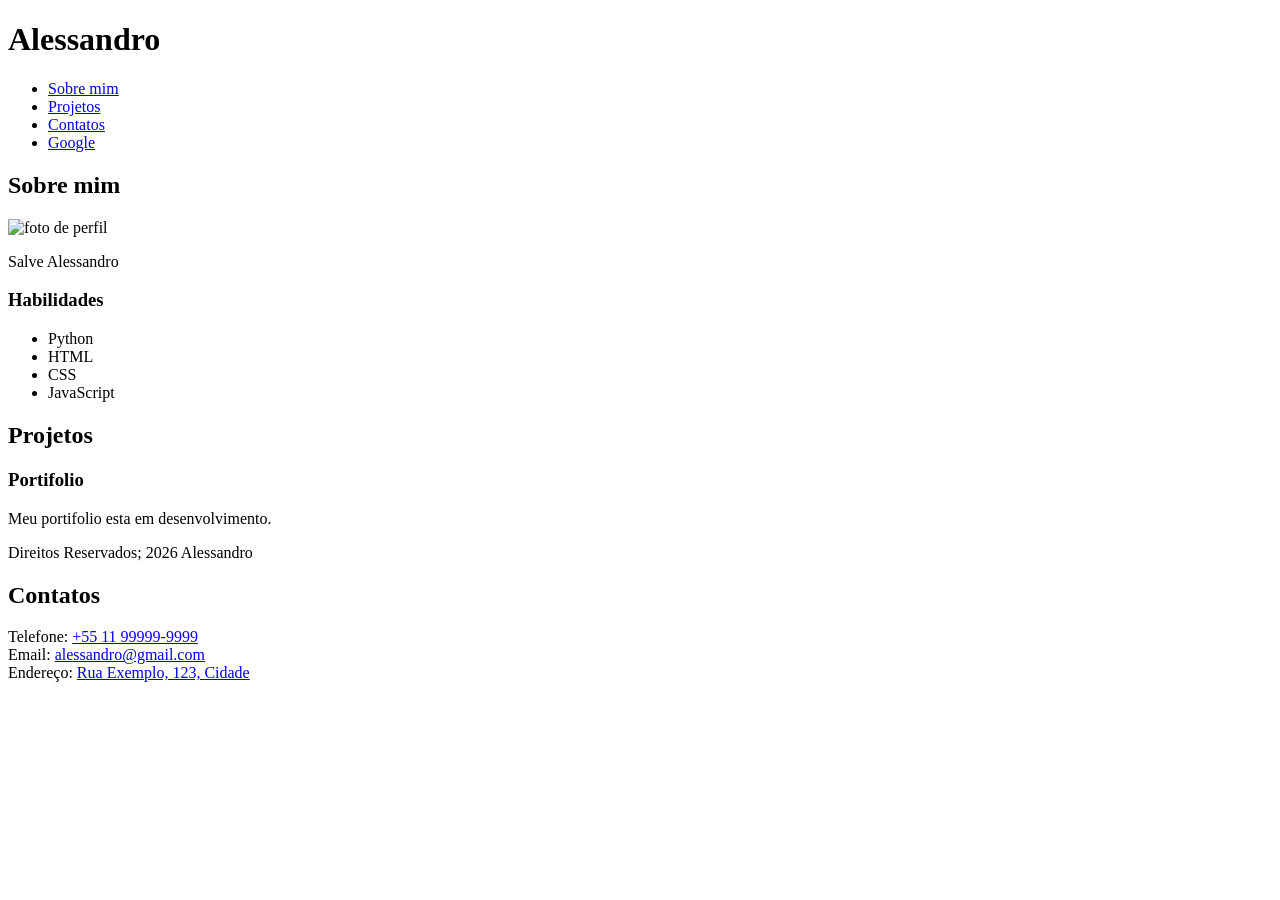
==== index.html @ 9498a192 "1 comit" ====
<!DOCTYPE html>
<html lang="pt-br">

<head>
    <meta charset="UTF-8">
    <meta name="viewport" content="width=device-width, initial-scale=1.0">
    <title>Alessandro</title>
</head>

<body>
    <header>
        <h1>Alessandro</h1>

        <nav><!-- Menu navegacao -->
            <ul><!-- lista -->
                <li><a href="#sobre">Sobre mim</a></li>
                <li><a href="#projetos">Projetos</a></li>
                <li><a href="#contatos">Contatos</a></li>
                <li><a href="https://www.google.com" target="_blank">Google</a></li>
            </ul>

        </nav>
    </header>

    <section id="sobre">
        <h2>Sobre mim</h2>
        <img src="https://avatars.githubusercontent.com/u/12345678?v=4" alt="foto de perfil" width="200px">
        <article>
            <p>Salve Alessandro</p>

        </article>
        <aside>

            <h1>Habilidades</h1>
            <ul>
                <li>Python</li>
                <li>HTML</li>
                <li>CSS</li>
                <li>JavaScript</li>
            </ul>


        </aside>

    </section>
    <section id="projetos">

        <h2>Projetos</h2>
        <article>

            <h3>Portifolio</h3>
            <p>
                Meu portifolio esta em desenvolvimento.
            </p>
        </article>
    </section>
    <footer>Direitos Reservados; 2026 Alessandro</footer>


  
    <section id="contatos">
        <h2>Contatos</h2>
        <p>Telefone: <a href="tel:+5511999999999">+55 11 99999-9999</a><br>
            Email: <a href="mailto:alessandro@gmail.com">alessandro@gmail.com</a><br>
            Endereço: <a href="https://www.google.com/maps?q=Rua+Exemplo,+123,+Cidade" target="_blank">Rua Exemplo, 123, Cidade</a>
            
        </p>

    </section>
</body>

</html>
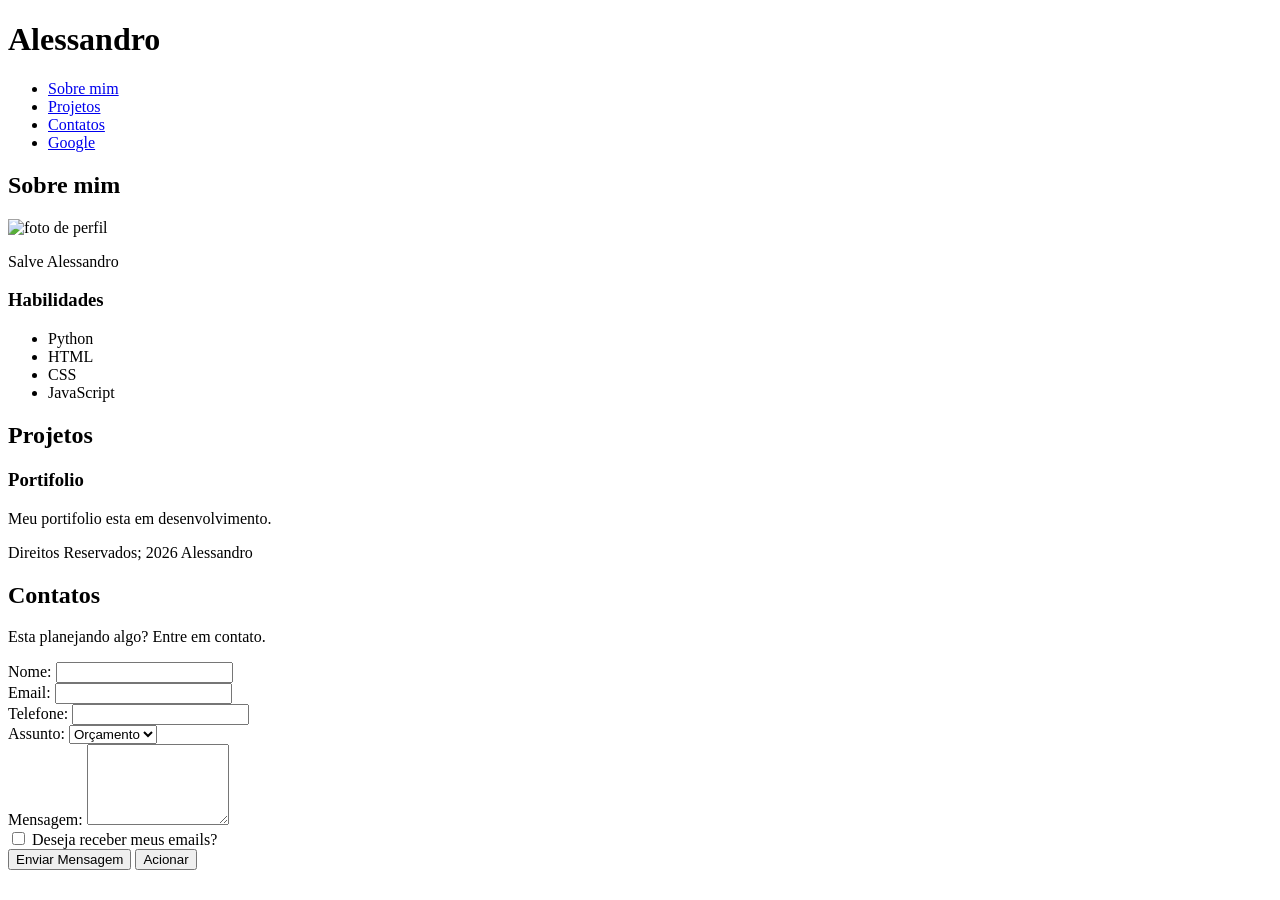
==== commit a205f9ca: "comit 2 seguindo passos das aulas SCTEC" ====
--- a/index.html
+++ b/index.html
@@ -57,14 +57,38 @@
     <footer>Direitos Reservados; 2026 Alessandro</footer>
 
 
-  
+
     <section id="contatos">
         <h2>Contatos</h2>
-        <p>Telefone: <a href="tel:+5511999999999">+55 11 99999-9999</a><br>
-            Email: <a href="mailto:alessandro@gmail.com">alessandro@gmail.com</a><br>
-            Endereço: <a href="https://www.google.com/maps?q=Rua+Exemplo,+123,+Cidade" target="_blank">Rua Exemplo, 123, Cidade</a>
-            
-        </p>
+        <p>Esta planejando algo? Entre em contato.</p>
+        <form action="">
+            <label for="nome">Nome:</label>
+            <input type="text" name="nome" id="nome" required> <br>
+
+            <label for="email">Email:</label>
+            <input type="email" name="email" id="email" required> <br>
+
+
+            <label for="telefone">Telefone:</label>
+            <input type="tel" name="telefone" id="telefone"> <br>
+
+            <label for="assunto">Assunto:</label>
+            <select name="assunto" id="assunto" required>
+                <option value="orcamento">Orçamento</option>
+                <option value="duvida">Duvida</option>
+                <option value="outro">Outro</option>
+            </select>
+            <br>
+            <label for="mensagem">Mensagem: </label>
+            <textarea name="mensagem" id="mensagem" cols="15" rows="5"></textarea>
+            <br>
+            <input type="checkbox" name="inscricao" id="inscricao">
+            <label for="inscricao">Deseja receber meus emails?</label>
+            <br>
+            <input type="submit" value="Enviar Mensagem">
+            <input type="button" name="acionar" id="acionar" value="Acionar">
+        </form>
+
 
     </section>
 </body>
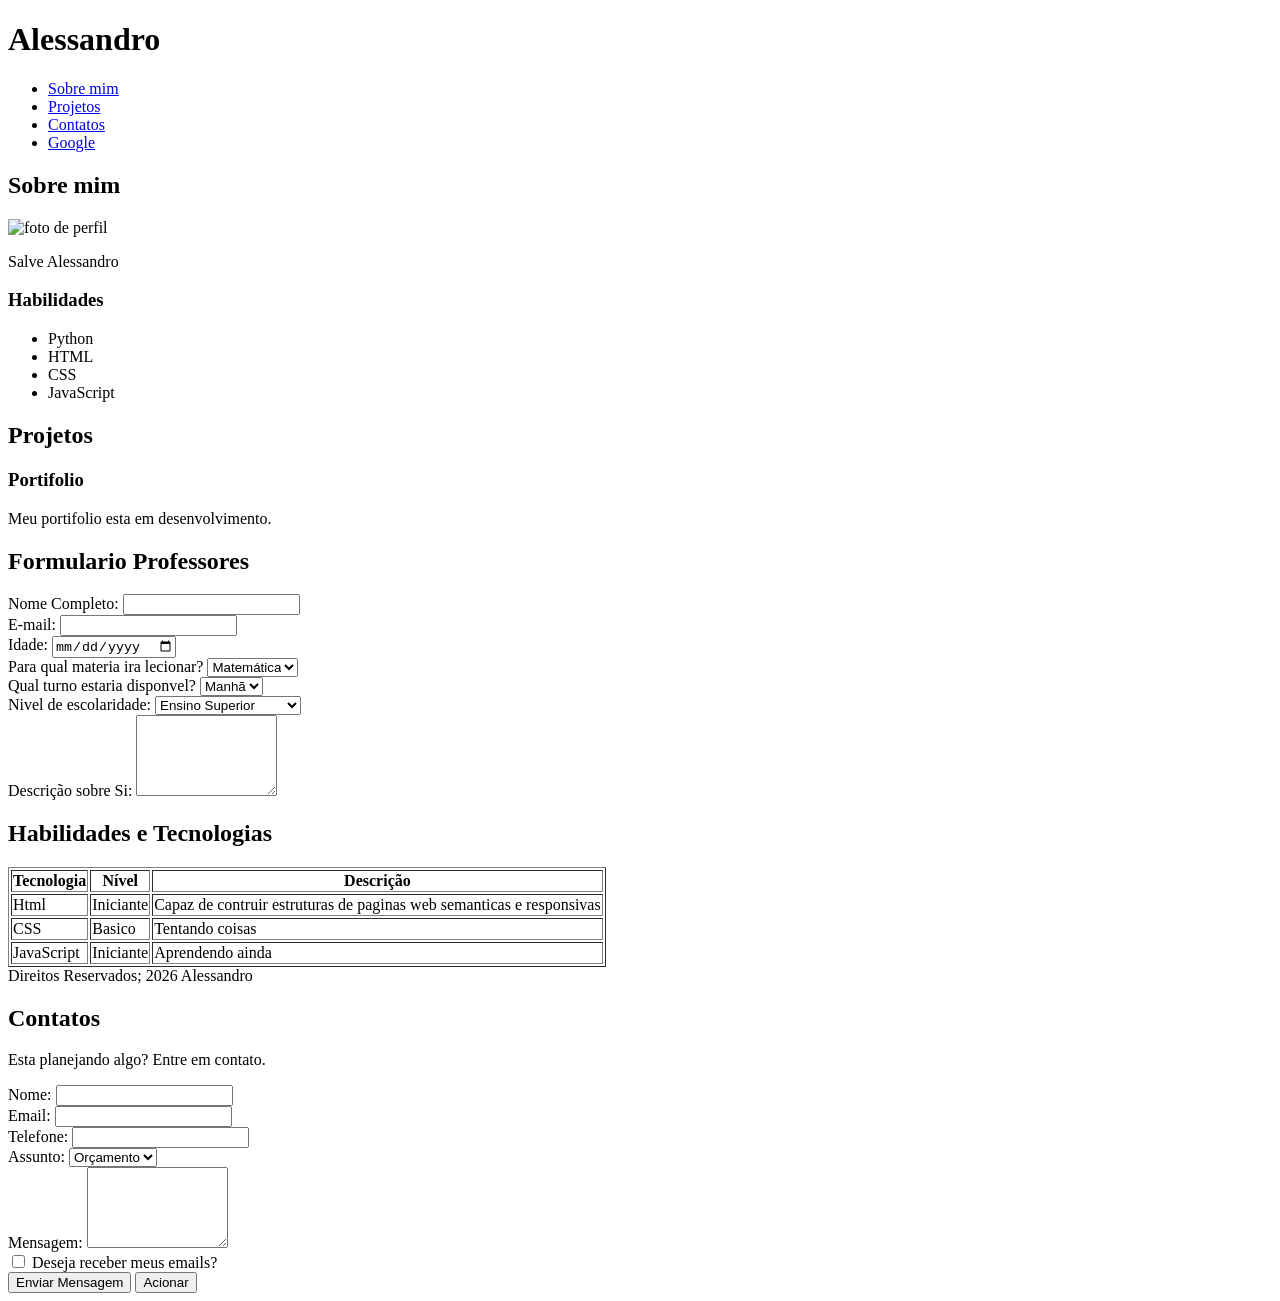
==== commit 0828d102: "3 comit Acrescentei mais uma seção para os professores como proposto na aula, e coloquei com forme a" ====
--- a/index.html
+++ b/index.html
@@ -5,6 +5,7 @@
     <meta charset="UTF-8">
     <meta name="viewport" content="width=device-width, initial-scale=1.0">
     <title>Alessandro</title>
+
 </head>
 
 <body>
@@ -54,6 +55,99 @@
             </p>
         </article>
     </section>
+    <section>
+        <h2>Formulario Professores</h2>
+        <form action="">
+            <label for="nome_c">Nome Completo: </label>
+            <input type="text" name="nome_c" id="nome_c"><br>
+
+            <label for="email_p">E-mail: </label>
+            <input type="email" name="email_p" id="email_p"><br>
+
+            <label for="idade">Idade: </label>
+            <input type="date" name="idade" id="idade"><br>
+
+            <label for="materia">Para qual materia ira lecionar?</label>
+            <select name="materia" id="materia">
+                <option value="matematica">Matemática</option>
+                <option value="portugues">Português</option>
+                <option value="biologia">Biologia</option>
+                <option value="ciencia">Ciências</option>
+                <option value="historia">Hitória</option>
+                <option value="geografia">Geografia</option>
+                <option value="artes">Artes</option>
+            </select><br>
+
+            <label for="turno">Qual turno estaria disponvel? </label>
+            <select name="turno" id="turno">
+                <option value="matutino">Manhã</option>
+                <option value="vespertino">Tarde</option>
+                <option value="noturno">Noite</option>
+            </select><br>
+            
+            <label for="escolaridade">Nivel de escolaridade: </label>
+            <select name="escolaridade" id="escolaridade">
+                <option value="ensino_sup">Ensino Superior</option>
+                <option value="cursando_mest">Cursando Mestrado</option>
+                <option value="mestrado_comp">Mestrado Completo</option>
+                <option value="cursando_dout">Cursando Doutorado</option>
+                <option value="doutorado_comp">Doutorado Completo</option>
+            </select><br>
+            <label for="descricao">Descrição sobre Si: </label>
+            <textarea name="descricao" id="descricao" cols="15" rows="5"></textarea><br>
+
+
+        </form>
+
+
+    </section>
+
+
+
+
+    <section>
+        <h2>Habilidades e Tecnologias</h2>
+
+
+
+        <table border="1px solid black">
+            <thead>
+                <tr>
+                    <th>Tecnologia</th>
+                    <th>Nível</th>
+                    <th>Descrição</th>
+                </tr>
+            </thead>
+            <tbody>
+                <tr>
+                    <td>Html</td>
+                    <td>Iniciante</td>
+                    <td>Capaz de contruir estruturas de paginas web semanticas e responsivas</td>
+                </tr>
+                <tr>
+                    <td>CSS</td>
+                    <TD>Basico</TD>
+                    <td>Tentando coisas</td>
+                </tr>
+                <tr>
+                    <td>JavaScript</td>
+                    <td>Iniciante</td>
+                    <td>Aprendendo ainda</td>
+
+
+                </tr>
+
+            </tbody>
+
+
+        </table>
+
+
+
+
+    </section>
+
+
     <footer>Direitos Reservados; 2026 Alessandro</footer>
 
 
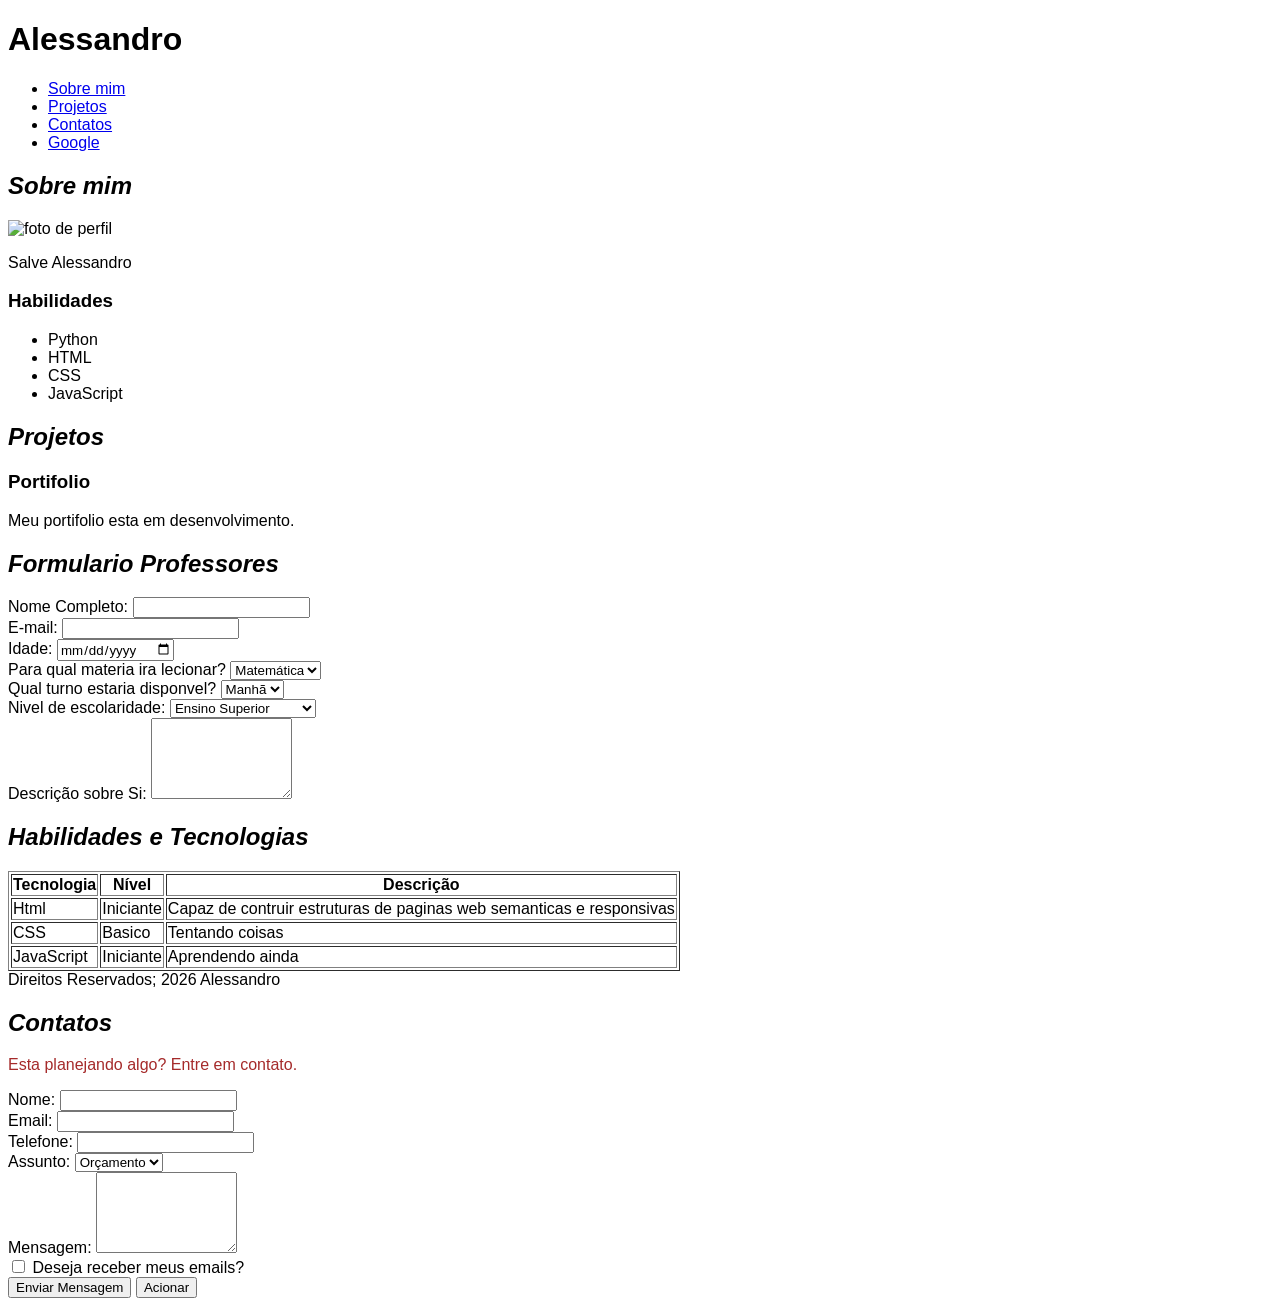
==== commit 45f84ac2: "4 comit Acresentando o arquivo Style css" ====
--- a/index.html
+++ b/index.html
@@ -5,6 +5,7 @@
     <meta charset="UTF-8">
     <meta name="viewport" content="width=device-width, initial-scale=1.0">
     <title>Alessandro</title>
+    <link rel="stylesheet" href="style.css">
 
 </head>
 
@@ -84,7 +85,7 @@
                 <option value="vespertino">Tarde</option>
                 <option value="noturno">Noite</option>
             </select><br>
-            
+
             <label for="escolaridade">Nivel de escolaridade: </label>
             <select name="escolaridade" id="escolaridade">
                 <option value="ensino_sup">Ensino Superior</option>
--- a/style.css
+++ b/style.css
@@ -0,0 +1,30 @@
+*{
+    font-family: 'Franklin Gothic Medium', 'Arial Narrow', Arial, sans-serif;
+}
+
+
+#sobre{
+    font-weight: 100;
+}
+
+option{
+    color: red;
+}
+
+select + label{
+    font-weight: bold;
+}
+
+h2 ~ p {
+    color: brown;
+}
+a  header{
+  color: red;
+}
+
+
+
+h2 {
+    font-style: italic;
+
+}
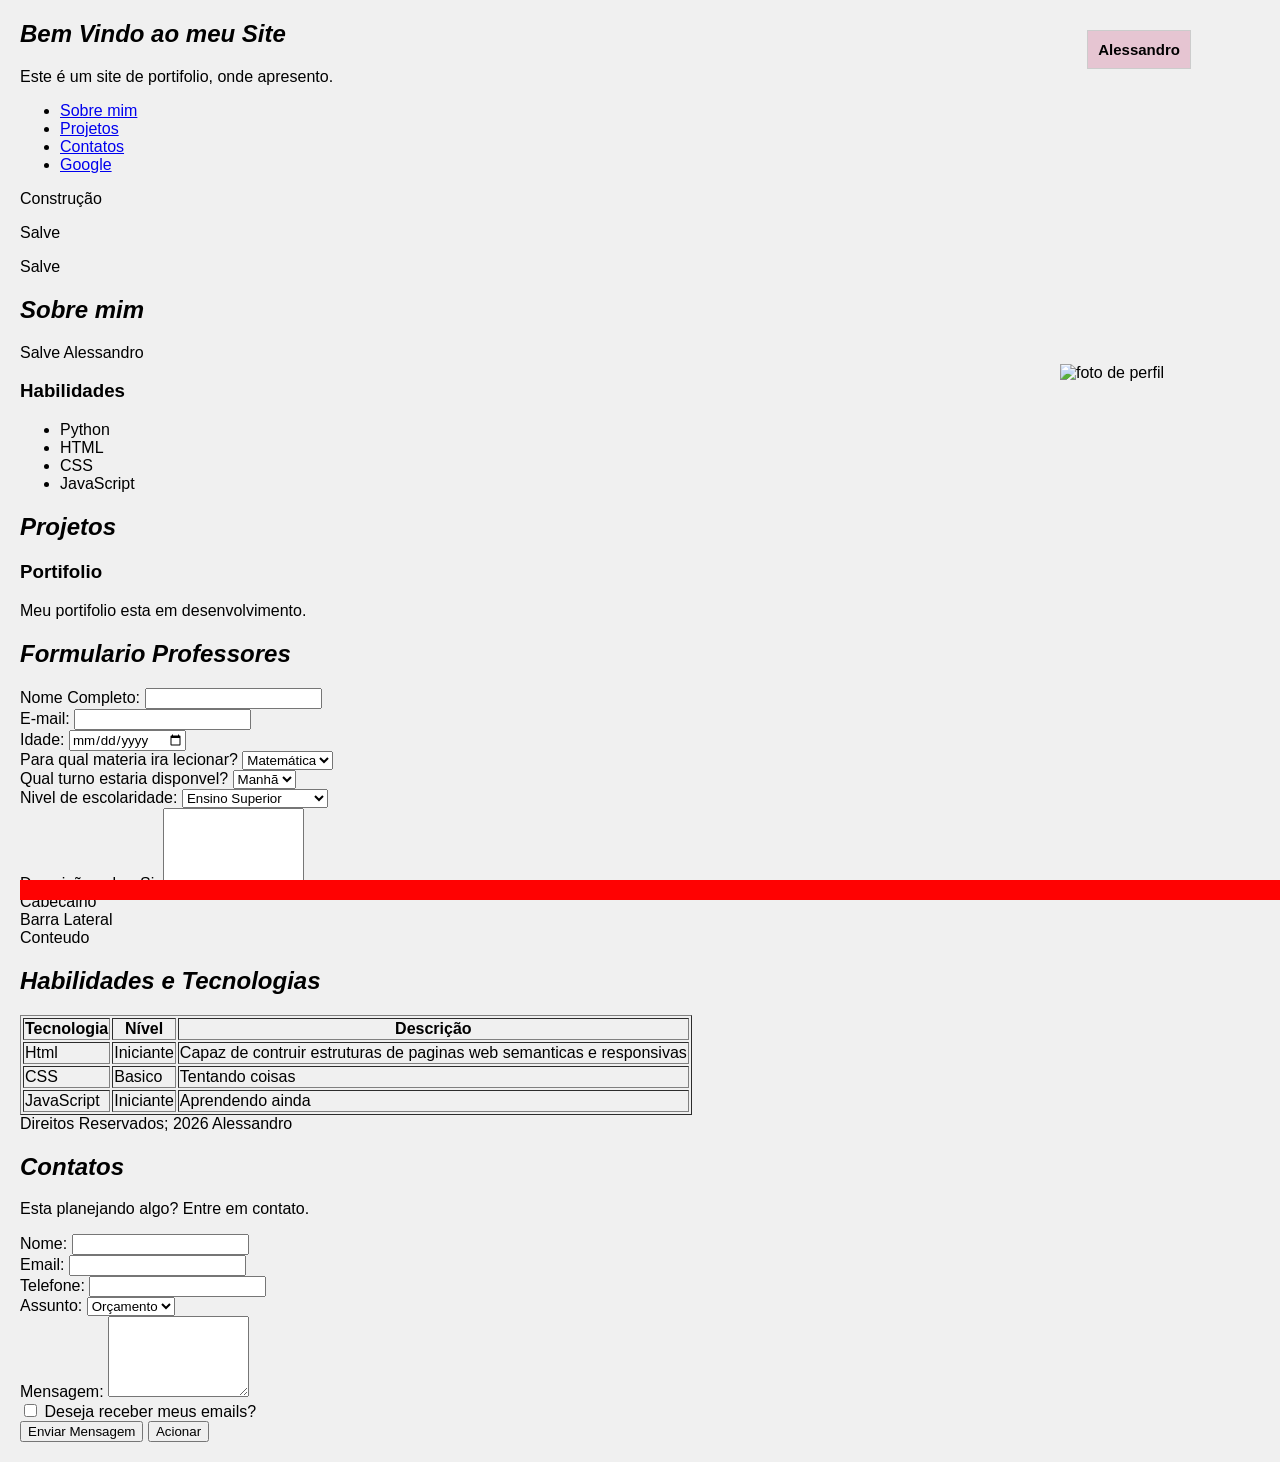
==== commit 199e2b09: "Adicionando Js" ====
--- a/index.html
+++ b/index.html
@@ -11,7 +11,14 @@
 
 <body>
     <header>
-        <h1>Alessandro</h1>
+        <h1 class="header" >Alessandro</h1>
+
+        <section>
+            <h2>Bem Vindo ao meu Site</h2>
+            <p>Este é um site de portifolio, onde apresento.</p>
+        </section>
+
+
 
         <nav><!-- Menu navegacao -->
             <ul><!-- lista -->
@@ -23,6 +30,17 @@
 
         </nav>
     </header>
+
+    <section>
+        <div class="display-inline">Construção</div>
+        <p class="display-block">Salve</p>
+        <p class="display-block">Salve</p>
+
+
+    </section>
+
+    <div class="fixo"></div>
+
 
     <section id="sobre">
         <h2>Sobre mim</h2>
@@ -99,6 +117,16 @@
 
 
         </form>
+
+
+    </section>
+
+    <section>
+        <div class="atiividade">
+        <header">Cabecalho</header>
+        <aside>Barra Lateral</aside>
+        <main>Conteudo</main>
+</div>
 
 
     </section>
--- a/style.css
+++ b/style.css
@@ -2,27 +2,62 @@
     font-family: 'Franklin Gothic Medium', 'Arial Narrow', Arial, sans-serif;
 }
 
+body
+{
+    background-color: #f0f0f0;
+    margin: 20px;
+    padding: 0;
+}
+
+
+img{
+    float: right;
+    margin-top: 20px;
+    margin-left: 20px;
+    margin-bottom: 20px;
+    clear: both;
+}
+
+.header{
+    position: fixed;
+    position: -webkit-sticky;
+    right: 7%;
+    background-color: #bd205c34;
+    border: solid 1px #ccc;
+    padding: 10px;
+    font-size: 15px;
+}
+
+.fixo{
+    position: fixed;
+    bottom: 0;
+    width: 100%;
+    background-color: #ff0202;
+    text-align: center;
+    padding: 10px;
+}
 
 #sobre{
     font-weight: 100;
 }
 
-option{
-    color: red;
+.in-line{
+    grid: 0%;
+    display: inline-block;
+    width: 100%;
 }
 
 select + label{
     font-weight: bold;
 }
 
-h2 ~ p {
-    color: brown;
+.atividade{
+    background-color: #ccc;
+    display: grid;
+    grid-column: 1/-1 ;
+    grid-template-columns: 1fr 3fr 1fr;
+    grid-template-rows: auto 1fr;
 }
-a  header{
-  color: red;
-}
-
-
 
 h2 {
     font-style: italic;
